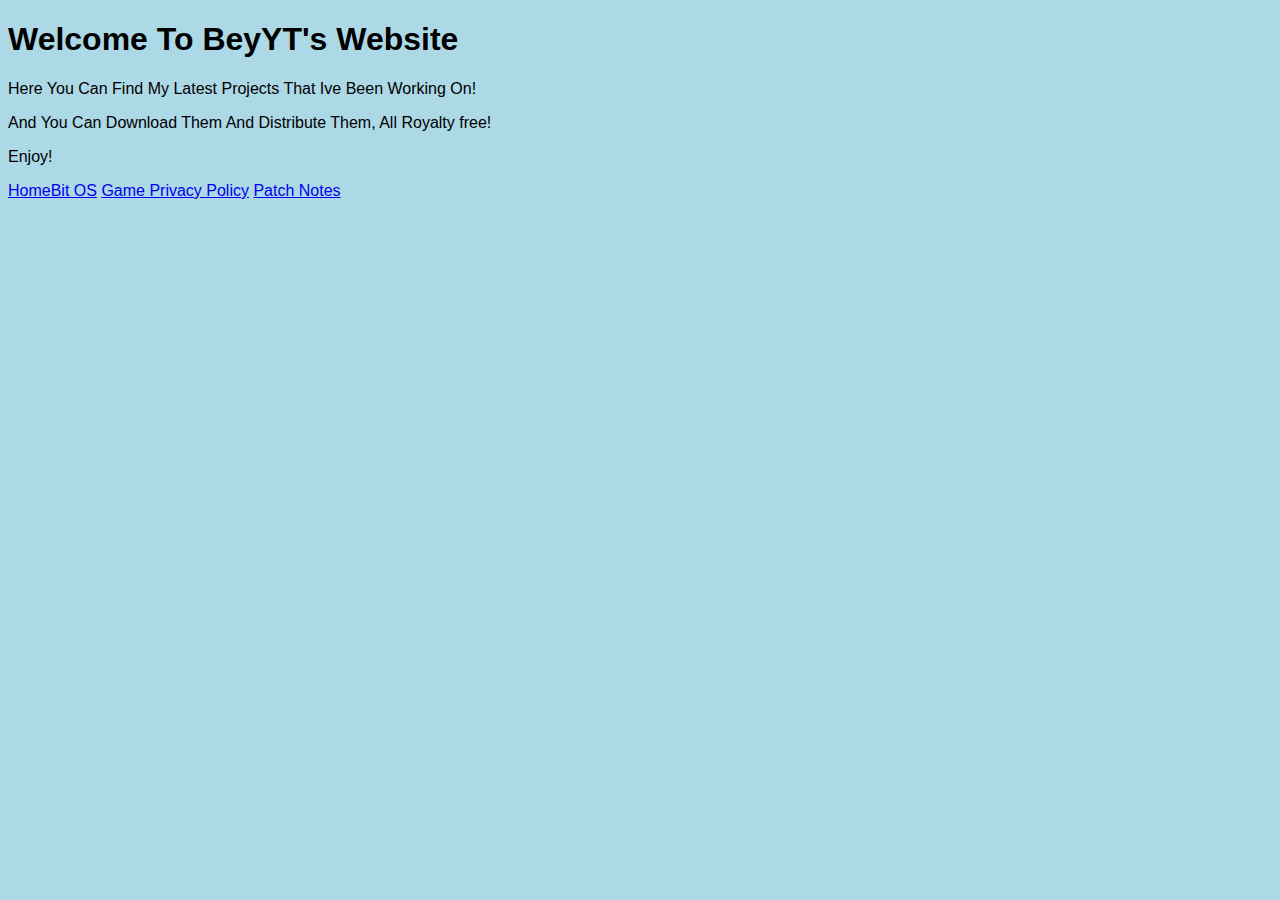
==== index.html @ af464f83 "Update index.html" ====
<!DOCTYPE html>

<head>
	<title>BeyYT's Website</title>
	<meta name="viewport" content="width=device-width, initial-scale=1.0">
	<meta charset="utf-8">
	<head>
<style>
body {
  background-color: lightblue;
  font-family: helvetica;
}
</style>	
	<body>
		<h1>Welcome To BeyYT's Website</h1>
		<u1 class="summary">
			<p>Here You Can Find My Latest Projects That Ive Been Working On!</p>
			<p>And You Can Download Them And Distribute Them, All Royalty free!</p> 
			<p>Enjoy!</p> 
		</u1>
		

		<a href="Homebit.html">HomeBit OS</a>
		
		<a href="privacypolicy.html">Game Privacy Policy</a>
		
		<a href="patchnotes.html">Patch Notes</a>
	</body>
</html>
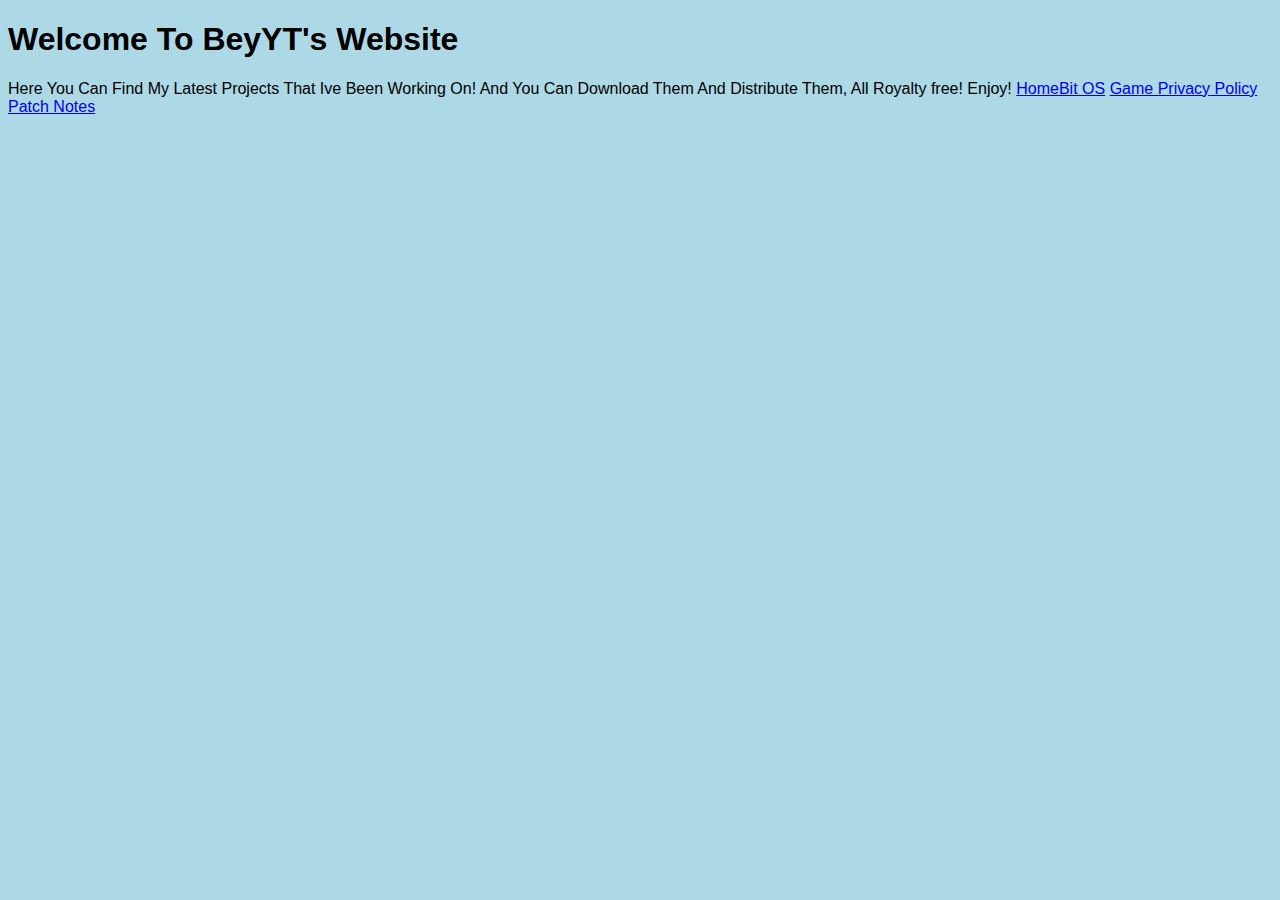
==== commit df9eb1f9: "Update index.html" ====
--- a/index.html
+++ b/index.html
@@ -14,9 +14,9 @@
 	<body>
 		<h1>Welcome To BeyYT's Website</h1>
 		<u1 class="summary">
-			<p>Here You Can Find My Latest Projects That Ive Been Working On!</p>
-			<p>And You Can Download Them And Distribute Them, All Royalty free!</p> 
-			<p>Enjoy!</p> 
+			<p1>Here You Can Find My Latest Projects That Ive Been Working On!</p1>
+			<p2>And You Can Download Them And Distribute Them, All Royalty free!</p2> 
+			<p3>Enjoy!</p3> 
 		</u1>
 		
 
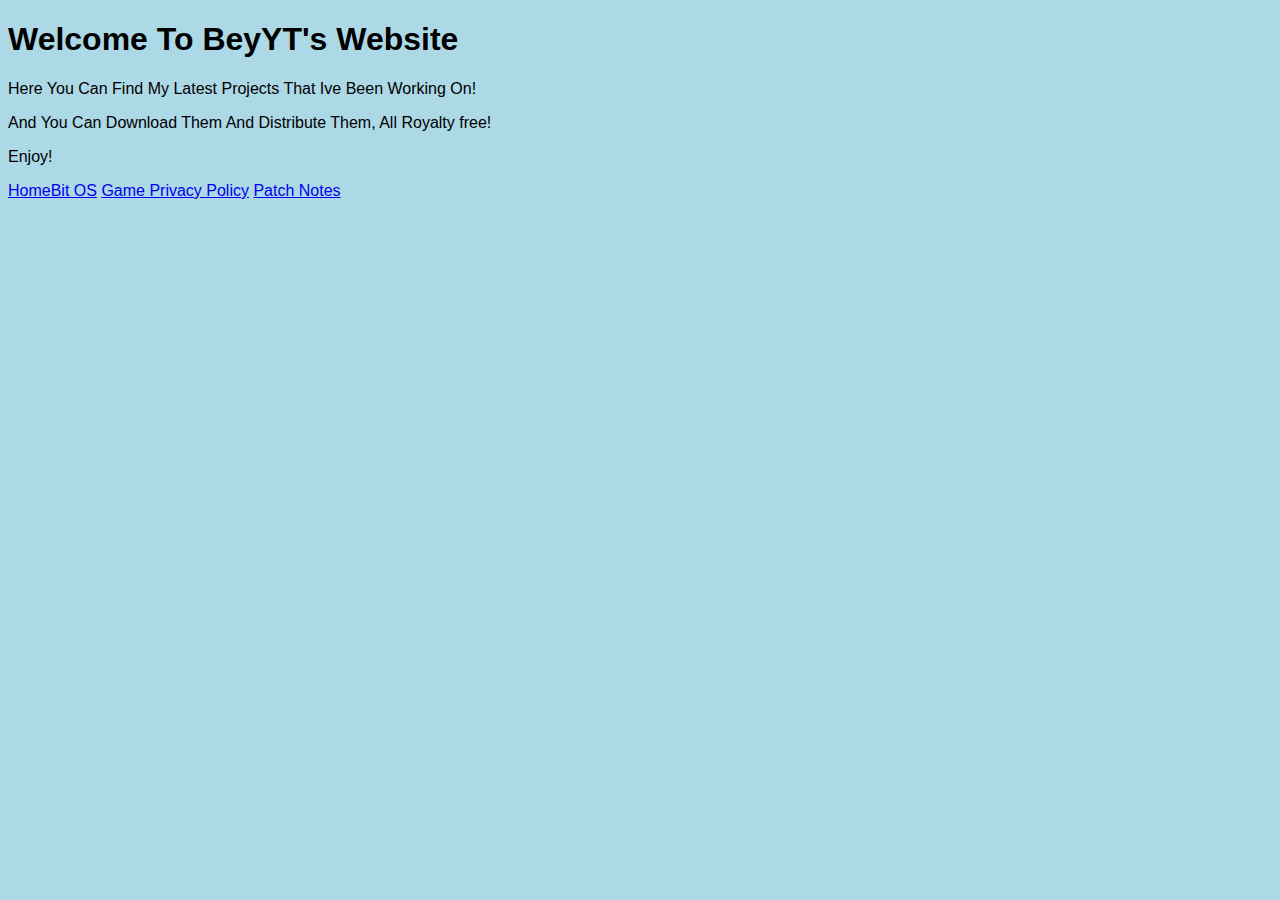
==== commit 2bc0c798: "Update index.html" ====
--- a/index.html
+++ b/index.html
@@ -14,9 +14,9 @@
 	<body>
 		<h1>Welcome To BeyYT's Website</h1>
 		<u1 class="summary">
-			<p1>Here You Can Find My Latest Projects That Ive Been Working On!</p1>
-			<p2>And You Can Download Them And Distribute Them, All Royalty free!</p2> 
-			<p3>Enjoy!</p3> 
+			<p>Here You Can Find My Latest Projects That Ive Been Working On!</p>
+			<p>And You Can Download Them And Distribute Them, All Royalty free!</p> 
+			<p>Enjoy!</p> 
 		</u1>
 		
 
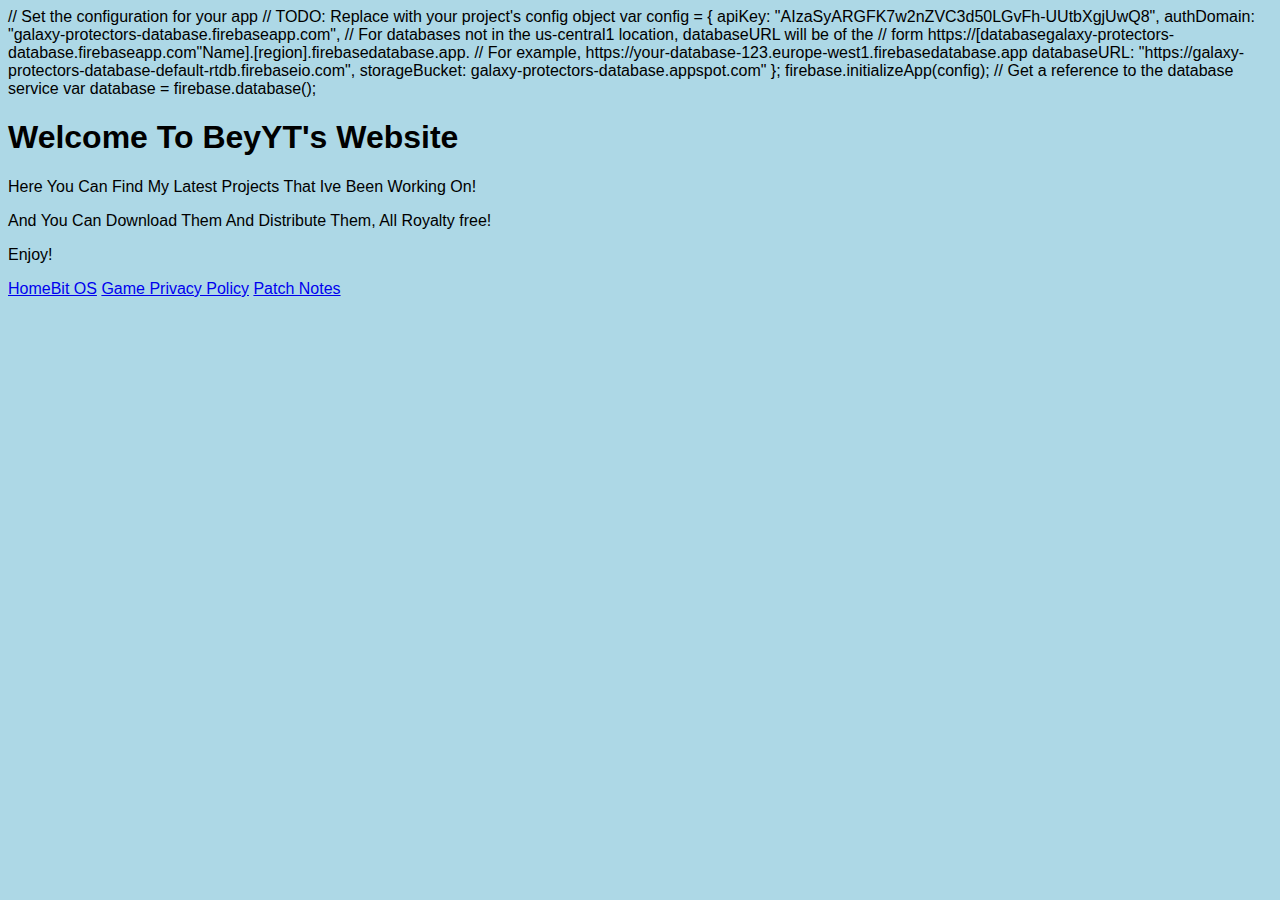
==== commit 2aa1e39c: "Update index.html" ====
--- a/index.html
+++ b/index.html
@@ -12,6 +12,31 @@
 }
 </style>	
 	<body>
+		<!-- The core Firebase JS SDK is always required and must be listed first -->
+<script src="/__/firebase/8.2.5/firebase-app.js"></script>
+
+<!-- TODO: Add SDKs for Firebase products that you want to use
+     https://firebase.google.com/docs/web/setup#available-libraries -->
+<script src="/__/firebase/8.2.5/firebase-analytics.js"></script>
+
+<!-- Initialize Firebase -->
+<script src="/__/firebase/init.js"></script>
+		
+ // Set the configuration for your app
+  // TODO: Replace with your project's config object
+  var config = {
+    apiKey: "AIzaSyARGFK7w2nZVC3d50LGvFh-UUtbXgjUwQ8",
+    authDomain: "galaxy-protectors-database.firebaseapp.com",
+    // For databases not in the us-central1 location, databaseURL will be of the
+    // form https://[databasegalaxy-protectors-database.firebaseapp.com"Name].[region].firebasedatabase.app.
+    // For example, https://your-database-123.europe-west1.firebasedatabase.app
+    databaseURL: "https://galaxy-protectors-database-default-rtdb.firebaseio.com",
+    storageBucket: galaxy-protectors-database.appspot.com"
+  };
+  firebase.initializeApp(config);
+
+  // Get a reference to the database service
+  var database = firebase.database();
 		<h1>Welcome To BeyYT's Website</h1>
 		<u1 class="summary">
 			<p>Here You Can Find My Latest Projects That Ive Been Working On!</p>
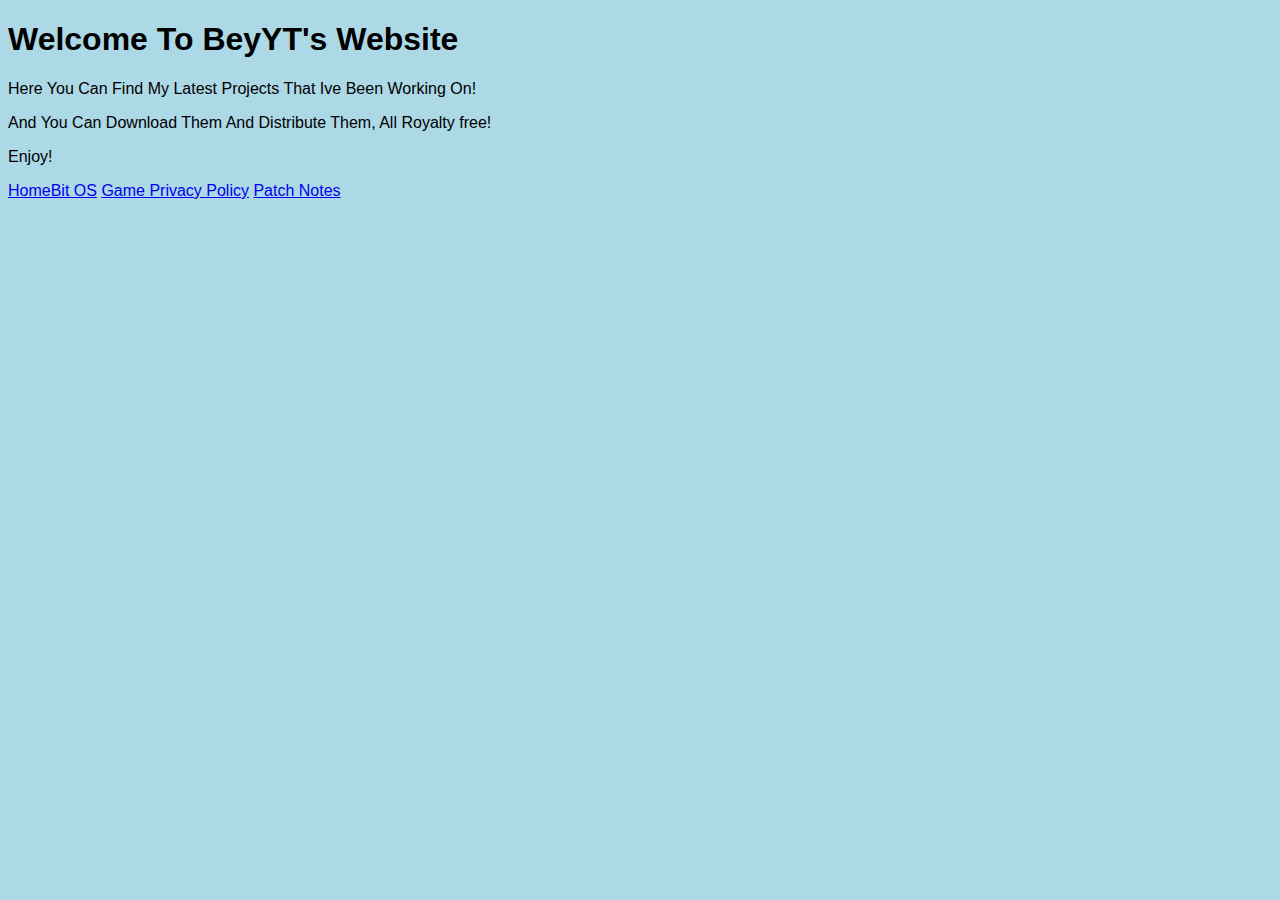
==== commit de2f9258: "Update index.html" ====
--- a/index.html
+++ b/index.html
@@ -12,31 +12,6 @@
 }
 </style>	
 	<body>
-		<!-- The core Firebase JS SDK is always required and must be listed first -->
-<script src="/__/firebase/8.2.5/firebase-app.js"></script>
-
-<!-- TODO: Add SDKs for Firebase products that you want to use
-     https://firebase.google.com/docs/web/setup#available-libraries -->
-<script src="/__/firebase/8.2.5/firebase-analytics.js"></script>
-
-<!-- Initialize Firebase -->
-<script src="/__/firebase/init.js"></script>
-		
- // Set the configuration for your app
-  // TODO: Replace with your project's config object
-  var config = {
-    apiKey: "AIzaSyARGFK7w2nZVC3d50LGvFh-UUtbXgjUwQ8",
-    authDomain: "galaxy-protectors-database.firebaseapp.com",
-    // For databases not in the us-central1 location, databaseURL will be of the
-    // form https://[databasegalaxy-protectors-database.firebaseapp.com"Name].[region].firebasedatabase.app.
-    // For example, https://your-database-123.europe-west1.firebasedatabase.app
-    databaseURL: "https://galaxy-protectors-database-default-rtdb.firebaseio.com",
-    storageBucket: galaxy-protectors-database.appspot.com"
-  };
-  firebase.initializeApp(config);
-
-  // Get a reference to the database service
-  var database = firebase.database();
 		<h1>Welcome To BeyYT's Website</h1>
 		<u1 class="summary">
 			<p>Here You Can Find My Latest Projects That Ive Been Working On!</p>
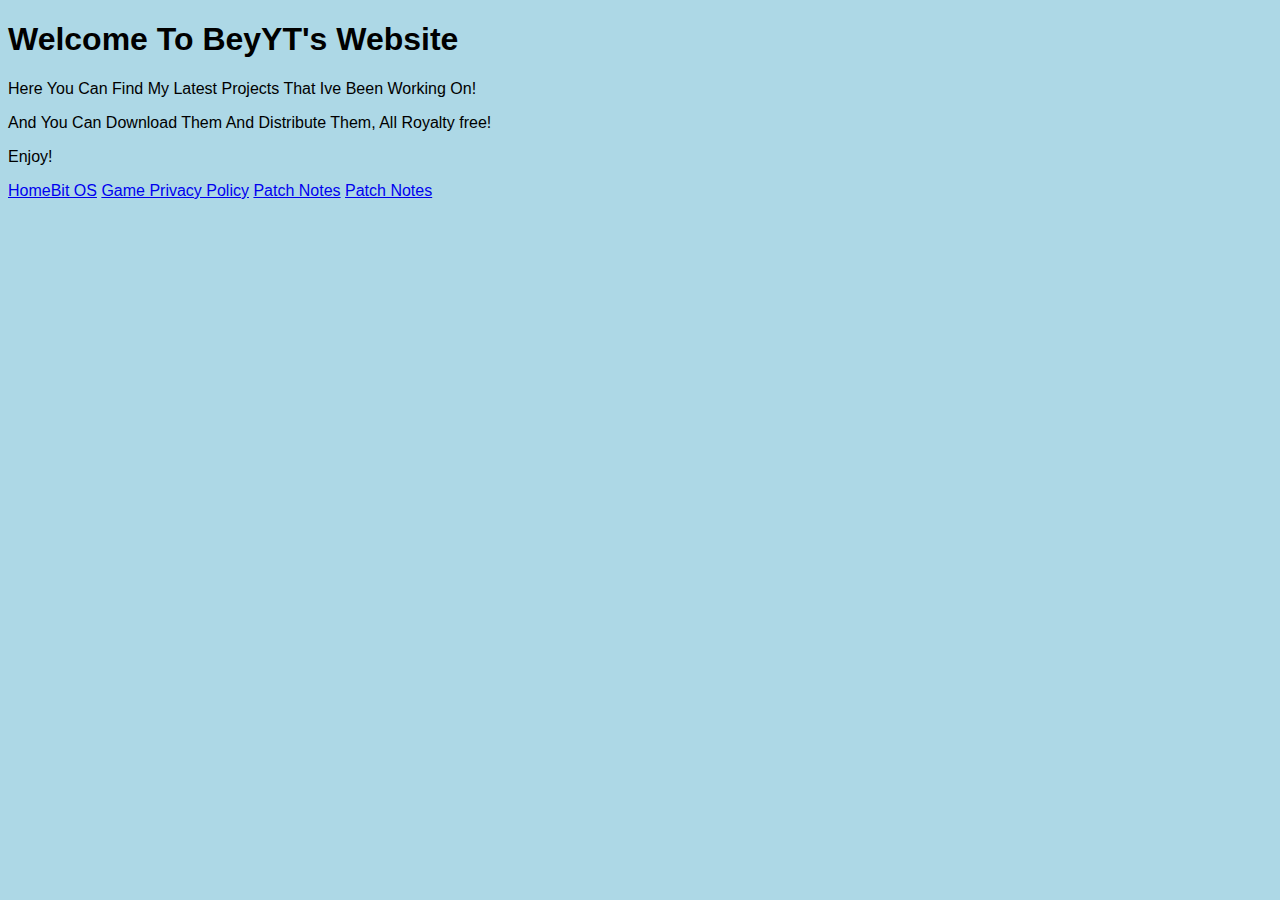
==== commit 877baf86: "Update index.html" ====
--- a/index.html
+++ b/index.html
@@ -25,5 +25,7 @@
 		<a href="privacypolicy.html">Game Privacy Policy</a>
 		
 		<a href="patchnotes.html">Patch Notes</a>
+		
+		<a href="patchnotes.html">Patch Notes</a>
 	</body>
 </html>
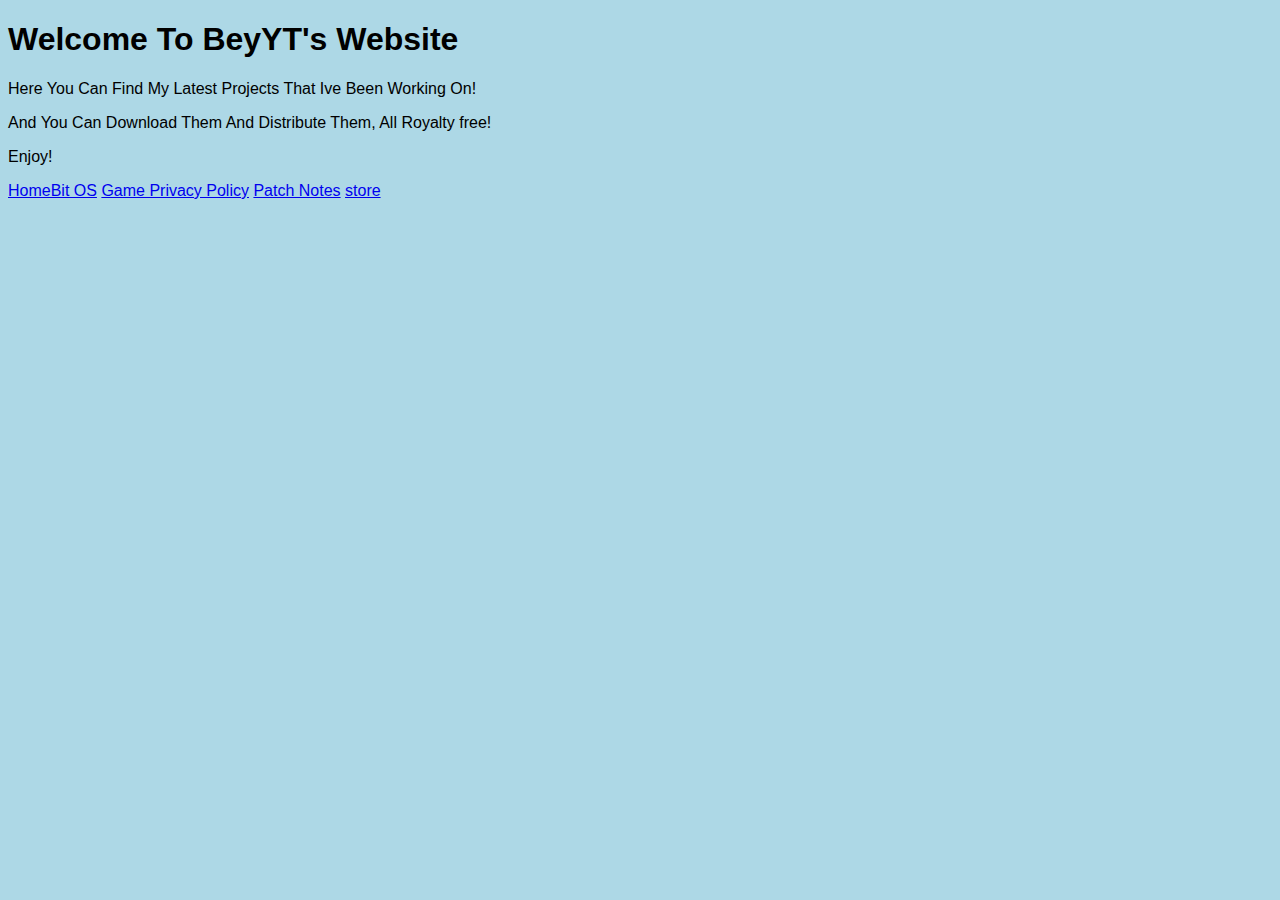
==== commit 78765709: "Update index.html" ====
--- a/index.html
+++ b/index.html
@@ -26,6 +26,6 @@
 		
 		<a href="patchnotes.html">Patch Notes</a>
 		
-		<a href="patchnotes.html">Patch Notes</a>
+		<a href="store.html">store</a>
 	</body>
 </html>
